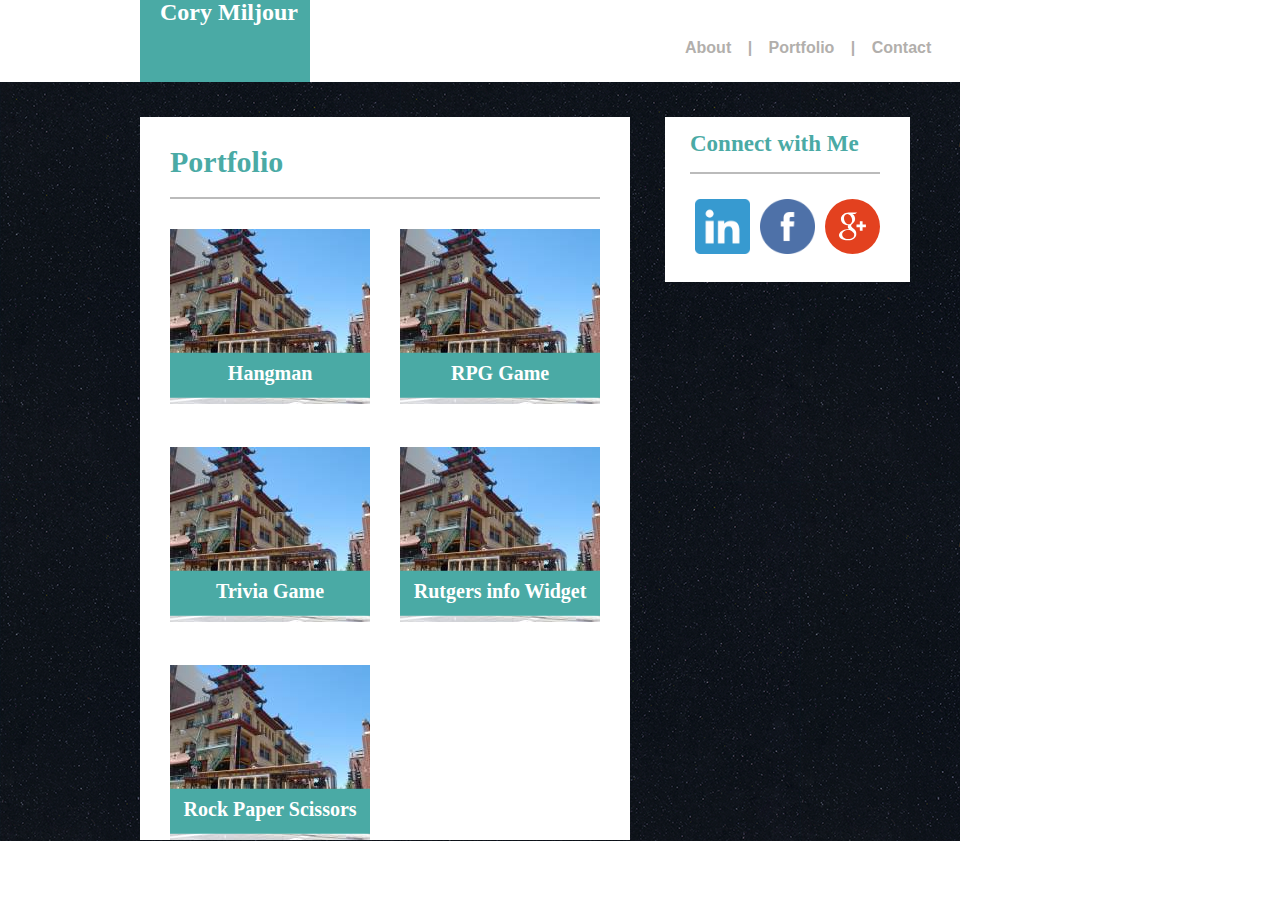
==== portfolio.html @ 41499e1e "close to final submission" ====
<!DOCTYPE html>
<html>
<head>
	<title>Portfolio</title>
	  <link rel="stylesheet" type="text/css" href="./assets/css/reset.css">
	<link rel="stylesheet" type="text/css" href="./assets/css/style.css">
</head>
<body>

<header>
	<p> Cory Miljour</p>
</header>
<nav id="navigation">
    <ul>
        <li><a href="./index.html">About</a></li>
        <li><a href="./portfolio.html">Portfolio</a></li>
        <li><a href="./contact.html">Contact</a></li>
    </ul>
</nav>

<section style="height: 759px;">
	<article style="height: 693px;">
    <div style="margin-left: 10px; margin-right: 10px" id="aMe">Portfolio</div>
    <div id="pBox">  
  	<div id="photos">
			<a href='city'>
				<img style="margin-right: 25px;" src="./assets/images/city.jpg">
      				<p>Hangman</p>
			</a>
			<a href='city'>
				<img src="./assets/images/city.jpg">
      				<p>RPG Game</p>
			</a>
			<a href='city'>
				<img style="margin-right: 25px;" src="./assets/images/city.jpg">
      				<p>Trivia Game</p>
			</a>
			<a href='city'>
				<img src="./assets/images/city.jpg">
      				<p>Rutgers info Widget</p>
			</a>
			<a href='city'>
				<img src="./assets/images/city.jpg">
      				<p>Rock Paper Scissors</p>
			</a>
	</div>
	</article>
	<aside>
    <div id="cText">Connect with Me</div>
		<div id="cImg">
    <img class="images" alt="linkedin" src="./assets/images/linkedin.png">
    <img class="images" alt="Facebook" src="./assets/images/facebook_circle.png">
    <img class="images" alt="Google" src="./assets/images/google_circle.svg">
    </div>
	</aside>
</section>
<!-- <footer>@Copyright 2017 Cory Miljour</footer> -->
</body>

</body>
</html>
---- assets/css/style.css ----
body {
	width:960px;
	font-family: 'Arial', 'Helvetica Neue', Helvetica, sans-serif;
}


header {
	width:150px;
	height:82px;
	padding-left: 20px;
	margin-left: 140px;
	
	background-color: #4aaaa5;
	float: left;
	font-family: 'Georgia', Times, Times New Roman, serif;
	font-weight: bolder;
	color: #fff;
	font-size: 150%;
	text-align: left;
}

#navigation {
	
	float: left;
	height: 42px;
	margin-left: 375px;
	margin-top: 40px;
	color: #b2afac;
	font-weight: bold;
	text-align: center;
	font-size: 100%;


}

#navigation ul
{
	margin: 0;
	padding: 0;
}
#navigation ul li
{
	list-style-type: none;
	display:inline;
	
}

#navigation li:not(:first-child):before {
	content: " | ";
	margin-left: 12px;
	margin-right: 12px;

}

#navigation li a {
	text-decoration: none;
	color:#b2afac;
}

section {
	clear:both;
	height: 530px;
	background-image: url("../images/ep_naturalblack.png");
}

article {
	float:left;
	height: 425px;
	width: 450px;
	margin-top: 35px;
	margin-left: 140px;
	margin-bottom: 40px;
	padding-top: 30px;
	/*padding-bottom: 40px;*/
	padding-left: 20px;
	padding-right:20px;
	color: #4aaaa5;
	font-weight: bolder;
	font-size: 125%;
	font-family: serif;
	background-color: #fff;
	border-bottom-color: 2px solid gray;
}

#aMe {
	height:40px;
	font-size: 150%;
	border-bottom: 2px solid #bbb;
	padding-bottom: 10px;
}
#aText {
	color: gray;
	margin-top: 20px;
	font-size: 85%;
	line-height: 175%;
	word-wrap: break-word;
}
aside {
	float: left;
	width: 205px;
	height: 150px;
	margin-top: 35px;
	padding-top: 15px;
	padding-left:20px;
	padding-right: 20px;
	margin-left: 35px;
	margin-right: 40px;
	color: #4aaaa5;
	font-weight: bolder;
	font-size: 115%;
	font-family: serif;
	background-color: #fff;
}

#cText {
	height: 20px;
	width: 190px;
	margin-left: 5px;
	font-size: 125%;
	padding-bottom: 20px;
	border-bottom: 2px solid #bbb;
	
}
footer {
	clear: both;
	text-align: center;
	height: 48px;
	padding-top: 30px;
	background: #666666;
	border-top: 7px solid #4aaaa5;
	color: #b7b5aa; 

}

.images {
	float: left;
	margin: 25px 0px 0px 10px;
	height: 55px;
	width: 55px;

}

.box1 {
	border:1px solid #dddddd;
	color: #777777;
	padding:8px 0px 8px 8px;
	margin-bottom: 10px;
	font-size: 65%;

}


.cFormHeader {
	color: #777777;
	margin-bottom: 5px;
}

#submitButton {
	background-color: #4aaaa5;
	color:#fff;
	width: 65px;
	padding: 7px 20px 7px 20px;
	text-align: center;

}


#city {
	background-position: 50% 50%;
	background-clip: padding-box;
}

#photos {
	margin-top: 30px;
	margin-left: 10px;
	position: relative;
}

#photos a {
	display: inline-block
}

#photos img {
	position: relative;
	float: left;
	margin-bottom: 40px;
	
}

#photos p {
	color: #ffffff;
	position: absolute;
	/*top: 75%;*/
	/*left: 50%; */
	transform: translate(0%, 275%);
	color: #fff;
	/*font-size: 75%;*/
	text-align: center;
	background-color: #4aaaa5;
	width: 45.5%;
	height: 25px;
	padding-top: 10px;
	padding-bottom: 10px;
}
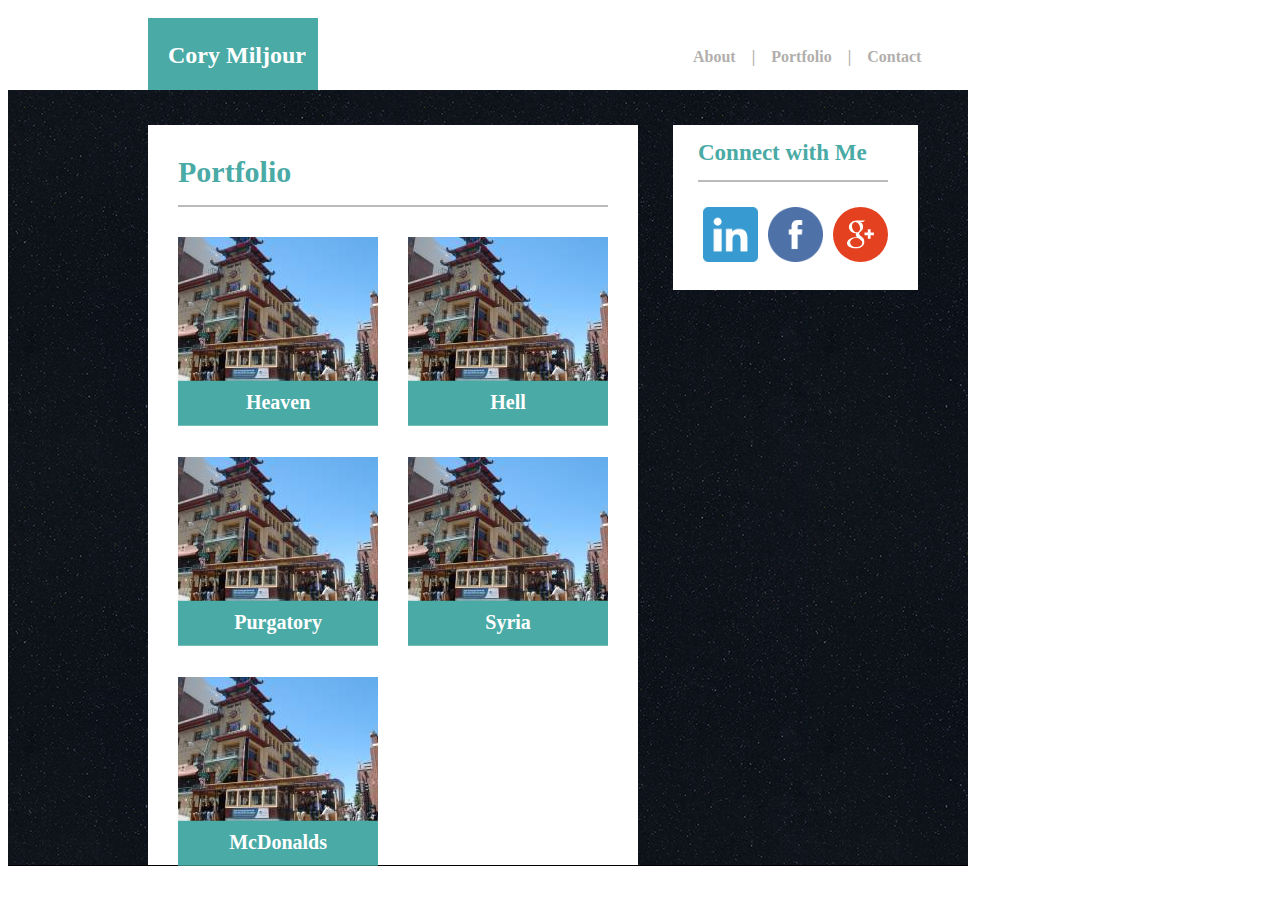
==== commit ad602daf: "final sub" ====
--- a/portfolio.html
+++ b/portfolio.html
@@ -2,7 +2,7 @@
 <html>
 <head>
 	<title>Portfolio</title>
-	  <link rel="stylesheet" type="text/css" href="./assets/css/reset.css">
+	  <!-- <link rel="stylesheet" type="text/css" href="./assets/css/reset.css"> -->
 	<link rel="stylesheet" type="text/css" href="./assets/css/style.css">
 </head>
 <body>
@@ -18,30 +18,30 @@
     </ul>
 </nav>
 
-<section style="height: 759px;">
-	<article style="height: 693px;">
+<section style="height: 775px; border-bottom: 1px solid black;">
+	<article style="height: 710px;">
     <div style="margin-left: 10px; margin-right: 10px" id="aMe">Portfolio</div>
     <div id="pBox">  
   	<div id="photos">
 			<a href='city'>
 				<img style="margin-right: 25px;" src="./assets/images/city.jpg">
-      				<p>Hangman</p>
+      				<p>Heaven</p>
 			</a>
 			<a href='city'>
 				<img src="./assets/images/city.jpg">
-      				<p>RPG Game</p>
+      				<p>Hell</p>
 			</a>
 			<a href='city'>
 				<img style="margin-right: 25px;" src="./assets/images/city.jpg">
-      				<p>Trivia Game</p>
+      				<p>Purgatory</p>
 			</a>
 			<a href='city'>
 				<img src="./assets/images/city.jpg">
-      				<p>Rutgers info Widget</p>
+      				<p>Syria</p>
 			</a>
 			<a href='city'>
 				<img src="./assets/images/city.jpg">
-      				<p>Rock Paper Scissors</p>
+      				<p>McDonalds</p>
 			</a>
 	</div>
 	</article>
@@ -54,7 +54,7 @@
     </div>
 	</aside>
 </section>
-<!-- <footer>@Copyright 2017 Cory Miljour</footer> -->
+
 </body>
 
 </body>
--- a/assets/css/style.css
+++ b/assets/css/style.css
@@ -6,10 +6,10 @@
 
 header {
 	width:150px;
-	height:82px;
+	height:72px;
 	padding-left: 20px;
 	margin-left: 140px;
-	
+	margin-top: 10px;
 	background-color: #4aaaa5;
 	float: left;
 	font-family: 'Georgia', Times, Times New Roman, serif;
@@ -22,6 +22,7 @@
 #navigation {
 	
 	float: left;
+	font-family: 'Georgia', Times, Times New Roman, serif;
 	height: 42px;
 	margin-left: 375px;
 	margin-top: 40px;
@@ -71,7 +72,6 @@
 	margin-left: 140px;
 	margin-bottom: 40px;
 	padding-top: 30px;
-	/*padding-bottom: 40px;*/
 	padding-left: 20px;
 	padding-right:20px;
 	color: #4aaaa5;
@@ -116,6 +116,7 @@
 	height: 20px;
 	width: 190px;
 	margin-left: 5px;
+	font-family: 'Georgia', Times, Times New Roman, serif;
 	font-size: 125%;
 	padding-bottom: 20px;
 	border-bottom: 2px solid #bbb;
@@ -165,10 +166,10 @@
 }
 
 
-#city {
+/*#city {
 	background-position: 50% 50%;
 	background-clip: padding-box;
-}
+}*/
 
 #photos {
 	margin-top: 30px;
@@ -190,11 +191,8 @@
 #photos p {
 	color: #ffffff;
 	position: absolute;
-	/*top: 75%;*/
-	/*left: 50%; */
 	transform: translate(0%, 275%);
 	color: #fff;
-	/*font-size: 75%;*/
 	text-align: center;
 	background-color: #4aaaa5;
 	width: 45.5%;
